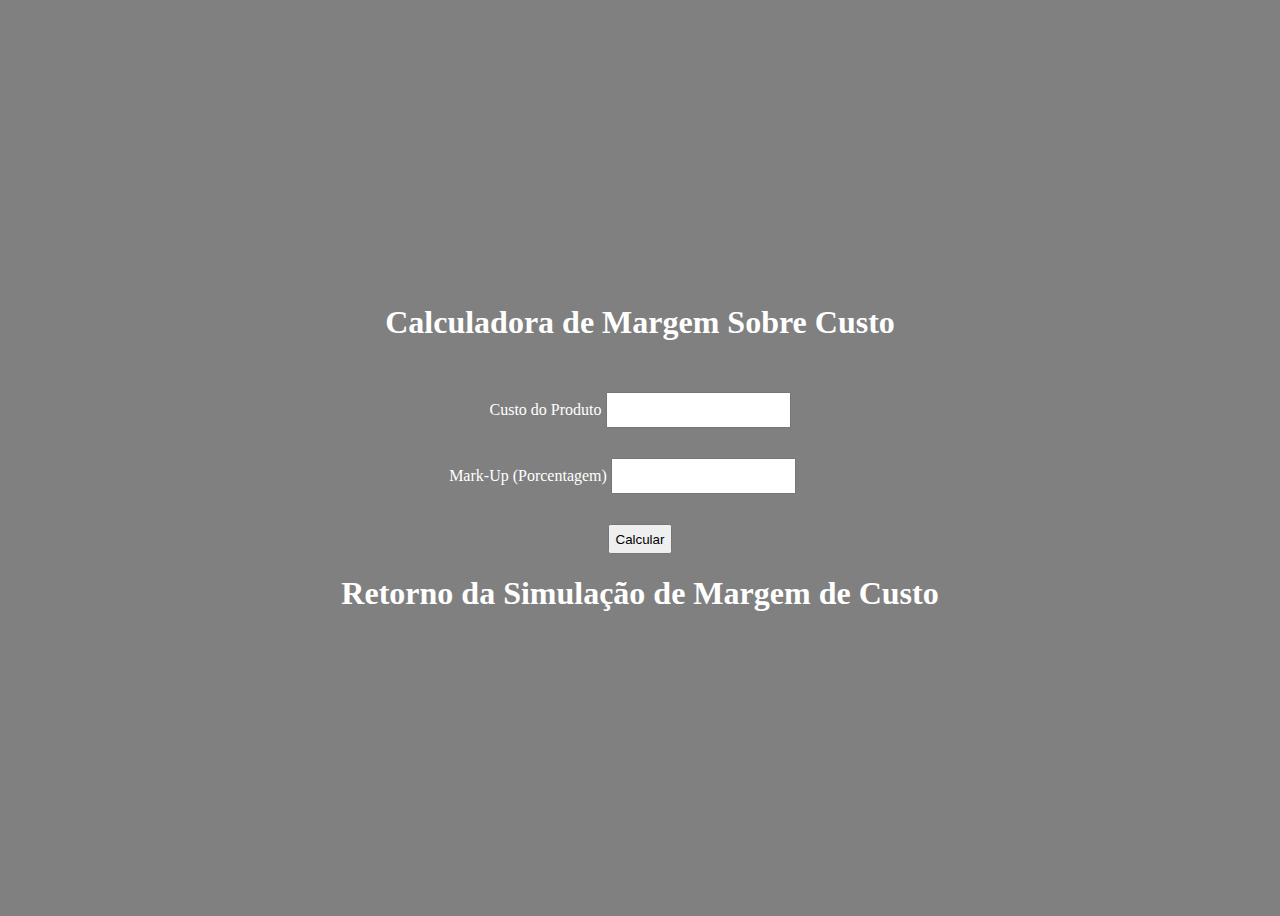
==== Calculadora de margem sobre custo/index.html @ 4c09d9d2 "front-end (margem sobre custo)" ====
<!DOCTYPE html>
<html lang="pt-br">
<head>
    <meta charset="UTF-8">
    <meta name="viewport" content="width=device-width, initial-scale=1.0">
    <title>Margem sobre Custo</title>
    <link rel="stylesheet" href="./css/style.css">
</head>
<body>
  <main class="container">
    <div class="geral">
        <h1>Calculadora de Margem Sobre Custo</h1>
        
        <form class="dados">
        <div>
            <label>Custo do Produto</label>
            <input type="text">
        </div>
        <div class="mark-up">
            <label>Mark-Up (Porcentagem)</label>
            <input type="text">
        </div>
            <button class="botão" data-action="Calcular">Calcular</button>
        </form>
    </div>

    <div class="simulacao">
        <h1>Retorno da Simulação de Margem de Custo</h1>
        
        </form>

    </div>
  </main>
</body>
</html>
---- Calculadora de margem sobre custo/css/style.css ----
body{
    color: white;
    background-color: gray;
}
.container{
    height: 100vh;
    display: flex;
    flex-direction: column;
    align-items: center;
    justify-content: center;
}
.geral, .dados{
    display: flex;
    flex-direction: column;
    align-items: center;
    justify-content: center;
}

.dados input, button{
width: auto;
height: 30px;
margin-top: 30px;
}
.mark-up{
    margin-right: 35px;
}
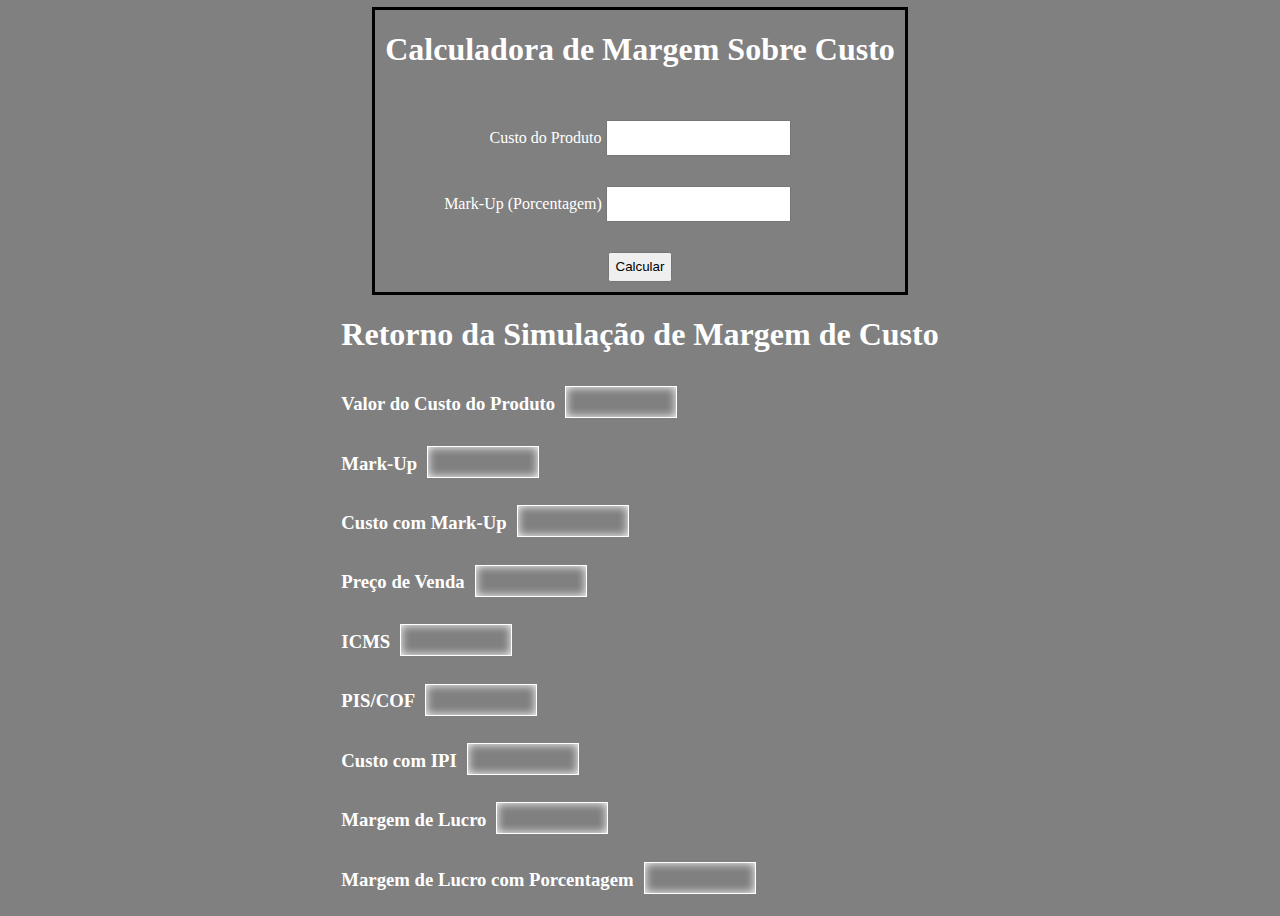
==== commit f90b0ee1: "margem sobre custo" ====
--- a/Calculadora de margem sobre custo/index.html
+++ b/Calculadora de margem sobre custo/index.html
@@ -5,6 +5,7 @@
     <meta name="viewport" content="width=device-width, initial-scale=1.0">
     <title>Margem sobre Custo</title>
     <link rel="stylesheet" href="./css/style.css">
+    <script src="./js/script.js"></script>
 </head>
 <body>
   <main class="container">
@@ -14,21 +15,54 @@
         <form class="dados">
         <div>
             <label>Custo do Produto</label>
-            <input type="text">
+            <input type="number" id="Custo" oninput="custodoproduto()">
         </div>
         <div class="mark-up">
             <label>Mark-Up (Porcentagem)</label>
-            <input type="text">
+            <input type="number" id="Porcentagem" oninput="porcentagem()">
         </div>
-            <button class="botão" data-action="Calcular">Calcular</button>
+            <button id="botão" data-action="Calcular" onclick="calcular()">Calcular</button>
         </form>
     </div>
 
     <div class="simulacao">
         <h1>Retorno da Simulação de Margem de Custo</h1>
-        
-        </form>
-
+       <div class="div-visor">
+        <h3>Valor do Custo do Produto</h3>
+        <span id="Valor"></span>
+    </div>
+    <div class="div-visor">
+        <h3>Mark-Up</h3>
+        <span id="mark"></span>
+    </div>
+    <div class="div-visor">
+        <h3>Custo com Mark-Up</h3>
+        <span class="visor"></span>
+    </div>
+    <div class="div-visor">
+        <h3>Preço de Venda</h3>
+        <span class="visor"></span>
+    </div>
+    <div class="div-visor">
+        <h3>ICMS</h3>
+        <span class="visor"></span>
+    </div>
+    <div class="div-visor">
+        <h3>PIS/COF</h3>
+        <span class="visor"></span>
+    </div>
+    <div class="div-visor">
+        <h3>Custo com IPI</h3>
+        <span class="visor"></span>
+    </div>
+    <div class="div-visor">
+        <h3>Margem de Lucro</h3>
+        <span class="visor"></span>
+    </div>
+    <div class="div-visor">
+        <h3>Margem de Lucro com Porcentagem</h3>
+        <span class="visor"></span>
+    </div>
     </div>
   </main>
 </body>
--- a/Calculadora de margem sobre custo/css/style.css
+++ b/Calculadora de margem sobre custo/css/style.css
@@ -15,6 +15,11 @@
     align-items: center;
     justify-content: center;
 }
+.geral{
+    border: 3px solid black;
+    padding: 10px;
+    padding-top:0;
+}
 
 .dados input, button{
 width: auto;
@@ -22,5 +27,18 @@
 margin-top: 30px;
 }
 .mark-up{
-    margin-right: 35px;
+    margin-right: 45px;
+}
+.visor, #Valor, #mark{
+ width: 110px;
+ height: 30px;
+ box-shadow: inset 0 0 10px;
+ border: 1px solid;
+ margin-top: 12px;
+ margin-left: 10px;
+ 
+}
+.div-visor{
+    display: flex;
+    
 }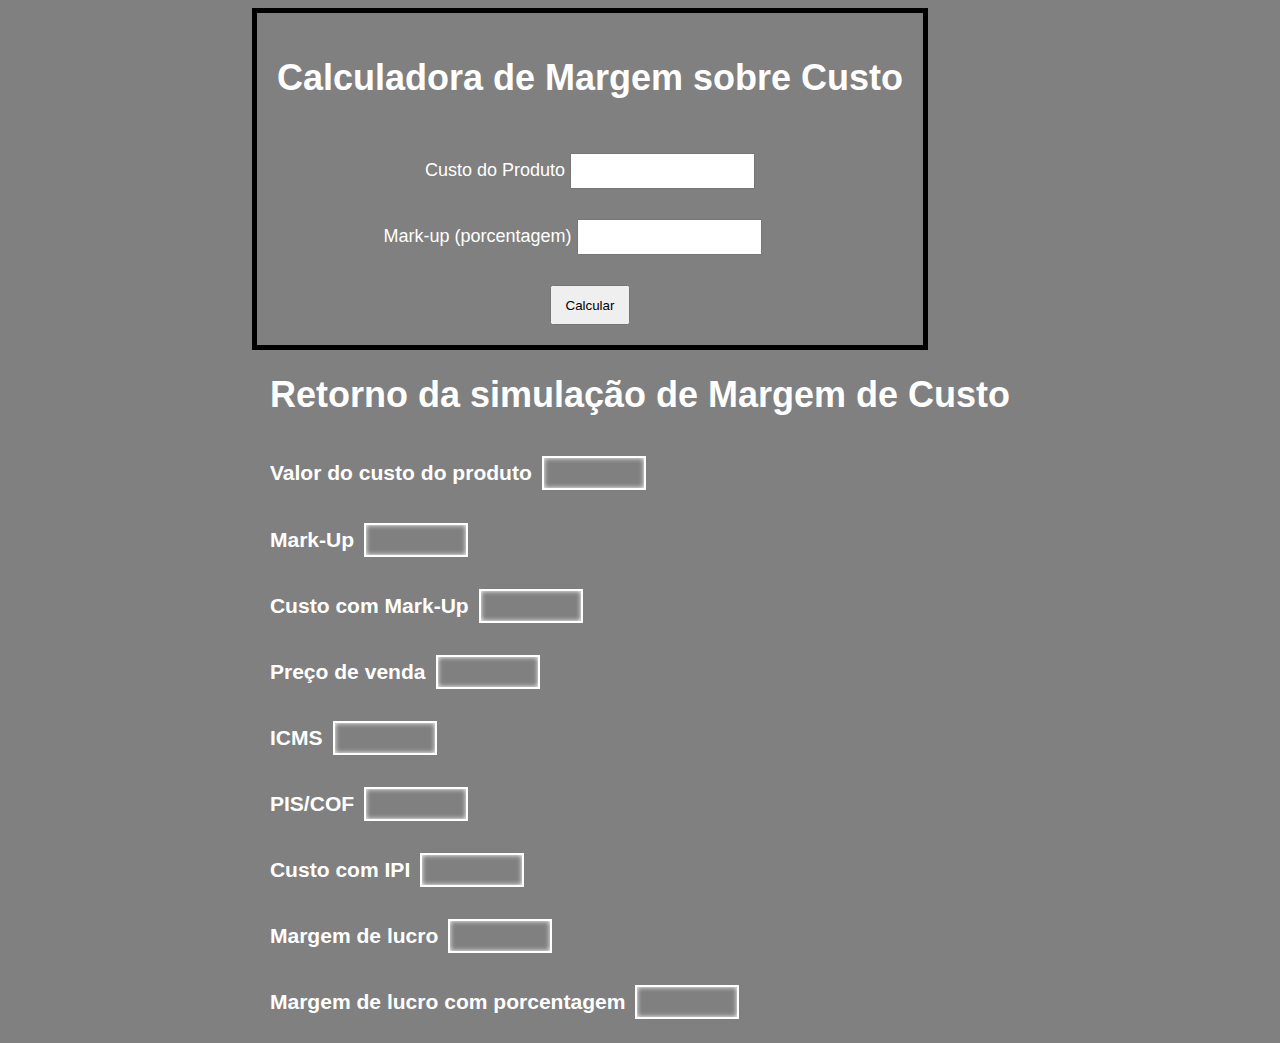
==== commit d1adba97: "finalizado" ====
--- a/Calculadora de margem sobre custo/index.html
+++ b/Calculadora de margem sobre custo/index.html
@@ -3,67 +3,66 @@
 <head>
     <meta charset="UTF-8">
     <meta name="viewport" content="width=device-width, initial-scale=1.0">
-    <title>Margem sobre Custo</title>
+    <title>Calculo de margem sobre custo</title>
     <link rel="stylesheet" href="./css/style.css">
     <script src="./js/script.js"></script>
 </head>
 <body>
-  <main class="container">
+    <main class="container">
     <div class="geral">
-        <h1>Calculadora de Margem Sobre Custo</h1>
-        
+        <h1>Calculadora de Margem sobre Custo</h1>
         <form class="dados">
-        <div>
+            <div>
             <label>Custo do Produto</label>
-            <input type="number" id="Custo" oninput="custodoproduto()">
-        </div>
-        <div class="mark-up">
-            <label>Mark-Up (Porcentagem)</label>
-            <input type="number" id="Porcentagem" oninput="porcentagem()">
-        </div>
-            <button id="botão" data-action="Calcular" onclick="calcular()">Calcular</button>
+            <input type="number"id="Custo">
+            </div>
+            <div class="mark">
+            <label>Mark-up (porcentagem)</label>
+            <input type="number" id="markup">
+            </div>
+            <button type="submit" onclick="calcular(event),custocommark(), venda(), icms(), piscof(), ipi(), lucro(), margemlucro()">Calcular</button>
         </form>
     </div>
-
     <div class="simulacao">
-        <h1>Retorno da Simulação de Margem de Custo</h1>
-       <div class="div-visor">
-        <h3>Valor do Custo do Produto</h3>
-        <span id="Valor"></span>
-    </div>
-    <div class="div-visor">
-        <h3>Mark-Up</h3>
-        <span id="mark"></span>
-    </div>
-    <div class="div-visor">
-        <h3>Custo com Mark-Up</h3>
-        <span class="visor"></span>
-    </div>
-    <div class="div-visor">
-        <h3>Preço de Venda</h3>
-        <span class="visor"></span>
-    </div>
-    <div class="div-visor">
-        <h3>ICMS</h3>
-        <span class="visor"></span>
-    </div>
-    <div class="div-visor">
-        <h3>PIS/COF</h3>
-        <span class="visor"></span>
-    </div>
-    <div class="div-visor">
-        <h3>Custo com IPI</h3>
-        <span class="visor"></span>
-    </div>
-    <div class="div-visor">
-        <h3>Margem de Lucro</h3>
-        <span class="visor"></span>
-    </div>
-    <div class="div-visor">
-        <h3>Margem de Lucro com Porcentagem</h3>
-        <span class="visor"></span>
+        <h1>Retorno da simulação de Margem de Custo</h1>
+        <div class="dados-simulacao">
+            <h3>Valor do custo do produto</h3>
+            <span id="valor"></span>
+        </div>
+        <div class="dados-simulacao">
+            <h3>Mark-Up</h3>
+            <span id="mark"></span>
+        </div>
+        <div class="dados-simulacao">
+            <h3>Custo com Mark-Up</h3>
+            <span id="custo-mark"></span>
+        </div>
+        <div class="dados-simulacao">
+            <h3>Preço de venda</h3>
+            <span id="preco"></span>
+        </div>
+        <div class="dados-simulacao">
+            <h3>ICMS</h3>
+            <span id="icms"></span>
+        </div>
+        <div class="dados-simulacao">
+            <h3>PIS/COF</h3>
+            <span id="pis"></span>
+        </div>
+        <div class="dados-simulacao">
+            <h3>Custo com IPI</h3>
+            <span id="ipi"></span>
+        </div>
+        <div class="dados-simulacao">
+            <h3>Margem de lucro</h3>
+            <span id="margem"></span>
+        </div>
+        <div class="dados-simulacao">
+            <h3>Margem de lucro com porcentagem</h3>
+            <span id="margem-porcentagem"></span>
+        </div>
     </div>
     </div>
-  </main>
+    </main>
 </body>
 </html>--- a/Calculadora de margem sobre custo/css/style.css
+++ b/Calculadora de margem sobre custo/css/style.css
@@ -1,44 +1,52 @@
 body{
     color: white;
     background-color: gray;
+    font-family: 'Lucida Sans', 'Lucida Sans Regular', 'Lucida Grande', 'Lucida Sans Unicode', Geneva, Verdana, sans-serif;
+    font-size:large;
 }
+
 .container{
-    height: 100vh;
     display: flex;
+    align-items:center;
+    justify-content: center;
     flex-direction: column;
-    align-items: center;
-    justify-content: center;
 }
+
 .geral, .dados{
     display: flex;
+    align-items:center;
+    justify-content: center;
     flex-direction: column;
-    align-items: center;
-    justify-content: center;
-}
-.geral{
-    border: 3px solid black;
-    padding: 10px;
-    padding-top:0;
 }
 
-.dados input, button{
-width: auto;
-height: 30px;
-margin-top: 30px;
+.geral{
+    border:5px solid black;
+    padding: 20px;
+    margin-right: 100px;
 }
-.mark-up{
-    margin-right: 45px;
+
+.dados input, button {
+    height: 30px;
+    margin-top: 30px;
 }
-.visor, #Valor, #mark{
- width: 110px;
- height: 30px;
- box-shadow: inset 0 0 10px;
- border: 1px solid;
- margin-top: 12px;
- margin-left: 10px;
- 
+span{
+    border: 2px solid white;
+    width: 100px;
+    height: 30px;
+    margin: 16px 10px ;
+    box-shadow: inset 0 0 5px;
+    text-align: center;
 }
-.div-visor{
+button{
+    height: 40px;
+    width: 80px;
+}
+
+.mark{
+    margin-right: 35px;
+}
+
+.dados-simulacao{
     display: flex;
-    
-}+}
+
